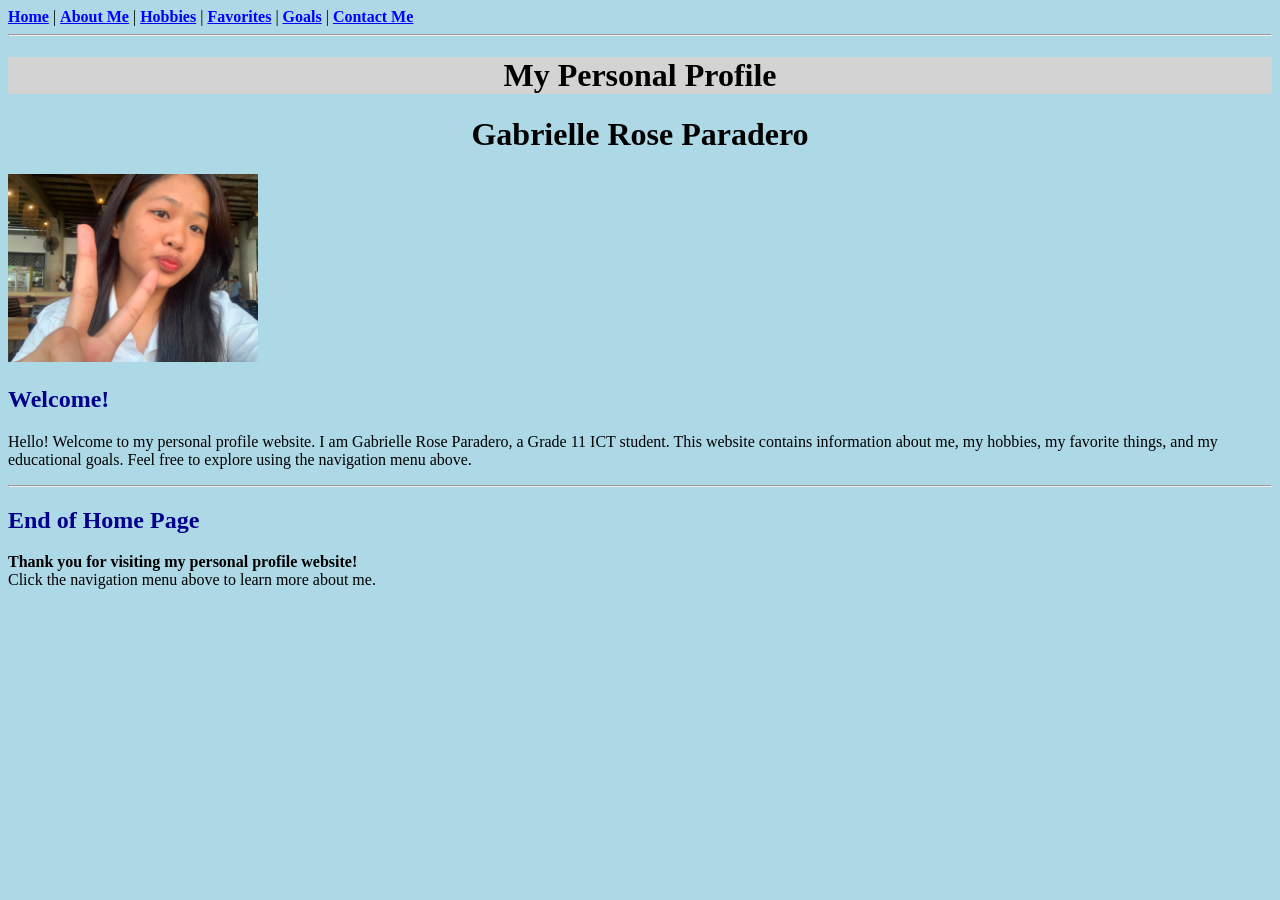
==== index.html @ 87fc9438 "Add files via upload" ====
<!DOCTYPE html>
<html>
<head>
    <title>My Personal Profile - Home</title>
    <link rel="stylesheet" href="style.css">
</head>

<body>

<nav>
    <a class="nav-link" href="index.html">Home</a> |
    <a class="nav-link" href="about.html">About Me</a> |
    <a class="nav-link" href="hobbies.html">Hobbies</a> |
    <a class="nav-link" href="favorites.html">Favorites</a> |
    <a class="nav-link" href="goals.html">Goals</a> |
    <a class="nav-link" href="contact.html">Contact Me</a>
</nav>

<hr>

<header id="main-header">
    <h1>My Personal Profile</h1>
</header>

<h1>Gabrielle Rose Paradero</h1>

<img src="profile.jpg" alt="My Profile Picture" width="250">

<h2>Welcome!</h2>

<p>
Hello! Welcome to my personal profile website.
I am Gabrielle Rose Paradero, a Grade 11 ICT student.
This website contains information about me, my hobbies,
my favorite things, and my educational goals.
Feel free to explore using the navigation menu above.
</p>

<hr>

<h2>End of Home Page</h2>

<p>
<b>Thank you for visiting my personal profile website!</b><br>
Click the navigation menu above to learn more about me.
</p>

</body>
</html>
---- style.css ----
body {
    color: black;
    background-color: lightblue;
}

h1 {
    text-align: center;
}

h2 {
    color: darkblue;
}

.profile-info {
    color: darkgreen;
}

.nav-link {
    color: blue;
    font-weight: bold;
}

.section-title {
    color: purple;
    font-weight: bold;
}

.form-label {
    font-weight: bold;
}

.form-input {
    color: blue;
}

.btn {
    font-weight: bold;
}

.primary {
    color: green;
}

#main-header {
    text-align: center;
    background-color: lightgray;
}

#contact-section {
    background-color: lightyellow;
}
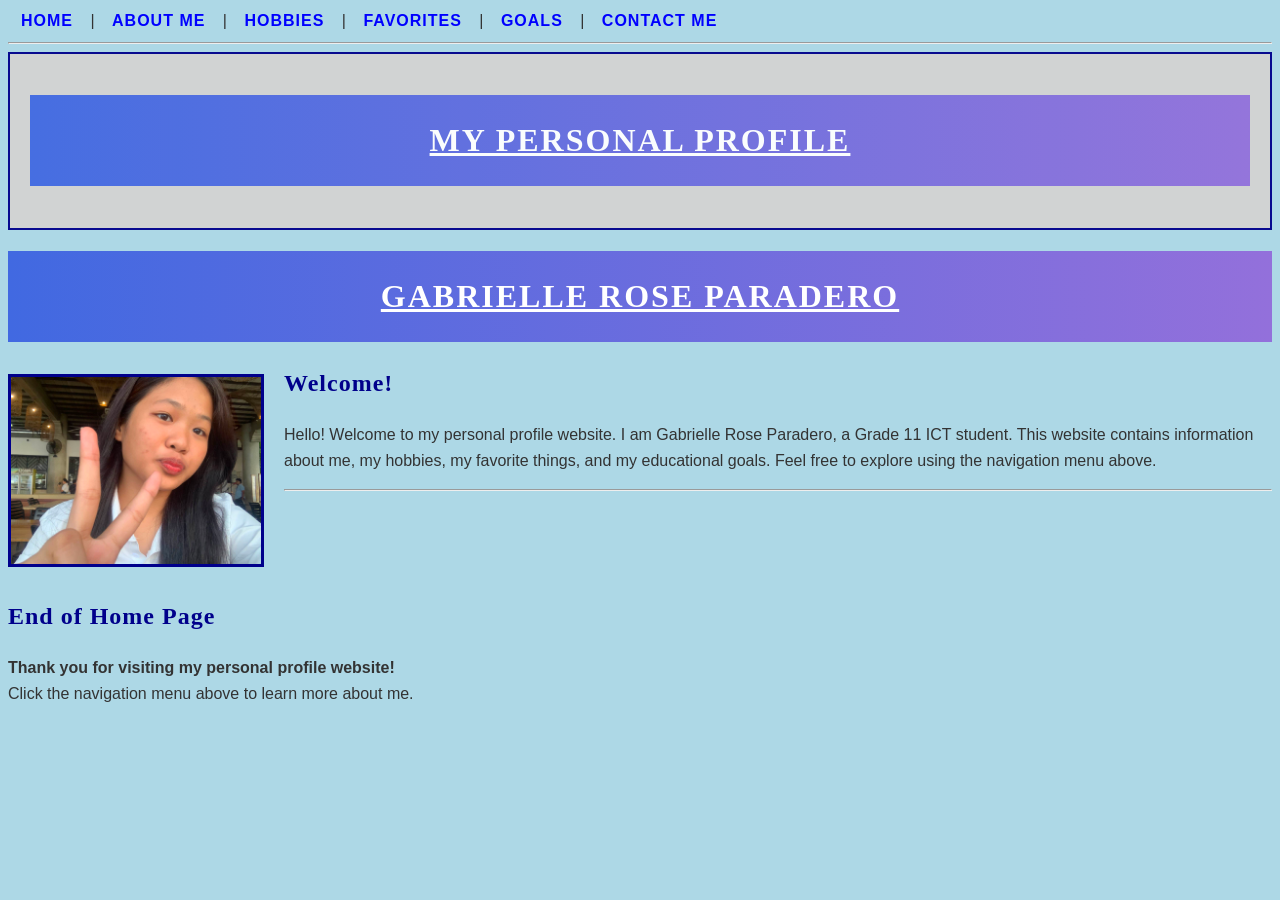
==== commit 68f87cb7: "Updated website with CSS enhancements" ====
--- a/index.html
+++ b/index.html
@@ -24,7 +24,7 @@
 
 <h1>Gabrielle Rose Paradero</h1>
 
-<img src="profile.jpg" alt="My Profile Picture" width="250">
+<img src="profile.jpg" alt="My Profile Picture" width="250" class="profile-image">
 
 <h2>Welcome!</h2>
 
@@ -38,6 +38,8 @@
 
 <hr>
 
+<div class="clear-section"></div>
+
 <h2>End of Home Page</h2>
 
 <p>
--- a/style.css
+++ b/style.css
@@ -1,51 +1,264 @@
 body {
-    color: black;
+
+    color: #333333;
+
     background-color: lightblue;
-}
+
+    font-family: Arial, sans-serif;
+
+    font-size: 16px;
+
+    line-height: 1.6;
+
+}
+
+
+/* Main Heading */
 
 h1 {
+
     text-align: center;
-}
+
+    text-transform: uppercase;
+
+    text-decoration: underline;
+
+    letter-spacing: 2px;
+
+    font-family: Georgia, serif;
+
+    font-size: 32px;
+
+    font-weight: bold;
+
+    color: white;
+
+    background: linear-gradient(to right, #4169e1, #9370db);
+
+    padding: 20px;
+
+}
+
+
+/* Other Headings */
 
 h2 {
+
     color: darkblue;
-}
+
+    font-family: Georgia, serif;
+
+    font-size: 24px;
+
+    font-weight: bold;
+
+    letter-spacing: 1px;
+
+}
+
+
+/* Profile Information */
 
 .profile-info {
     color: darkgreen;
-}
+    font-family: Arial, sans-serif;
+    font-size: 16px;
+    line-height: 1.8;
+    letter-spacing: 0.5px;
+    background-color: white;
+
+    /* CSS Box Model */
+    width: 80%;
+    height: auto;
+    padding: 15px;
+    border: 2px solid darkgreen;
+    margin: 20px auto;
+
+    opacity: 0.95;
+}
+
+
+/* Navigation */
 
 .nav-link {
+
+    color: white;
+
+    font-family: Arial, sans-serif;
+
+    font-size: 16px;
+
+    font-weight: bold;
+
+    text-decoration: none;
+
+    text-transform: uppercase;
+
+    letter-spacing: 1px;
+
+}
+
+
+/* Section Titles */
+
+.section-title {
+
+    color: purple;
+
+    font-family: Georgia, serif;
+
+    font-size: 24px;
+
+    font-weight: bold;
+
+    text-transform: capitalize;
+
+}
+
+
+/* Form Labels */
+
+.form-label {
+
+    font-family: Arial, sans-serif;
+
+    font-size: 16px;
+
+    font-weight: bold;
+
+}
+
+
+/* Form Inputs */
+
+.form-input {
+
     color: blue;
-    font-weight: bold;
-}
-
-.section-title {
-    color: purple;
-    font-weight: bold;
-}
-
-.form-label {
-    font-weight: bold;
-}
-
-.form-input {
-    color: blue;
-}
+
+    font-family: Arial, sans-serif;
+
+    font-size: 15px;
+
+}
+
+
+/* Buttons */
 
 .btn {
-    font-weight: bold;
-}
+
+    font-family: Arial, sans-serif;
+
+    font-size: 16px;
+
+    font-weight: bold;
+
+}
+
+
+/* Primary Button */
 
 .primary {
-    color: green;
-}
+
+    color: white;
+
+    background-color: darkblue;
+
+}
+
+
+/* Main Header */
 
 #main-header {
+    position: relative;
+    z-index: 10;
     text-align: center;
     background-color: lightgray;
-}
+    padding: 20px;
+    border: 2px solid darkblue;
+    margin-bottom: 20px;
+    opacity: 0.95;
+}
+
+
+/* Contact Section */
 
 #contact-section {
-    background-color: lightyellow;
+
+    text-align: center;
+
+    text-transform: uppercase;
+
+    letter-spacing: 2px;
+
+    color: darkblue;
+
+    background: linear-gradient(to right, lightyellow, lavender);
+
+    padding: 15px;
+
+}
+
+/* Contact Form */
+
+form {
+    background: linear-gradient(to bottom, white, lavender);
+    color: #333333;
+    font-family: Arial, sans-serif;
+    font-size: 16px;
+    line-height: 1.6;
+    padding: 20px;
+    opacity: 0.95;
+}
+
+ /* Updated for CSS Lesson 2.1 */
+ 
+ /* CSS Lists */
+
+ul {
+    list-style-type: square;
+    padding-left: 30px;
+}
+
+ol {
+    list-style-type: upper-alpha;
+    padding-left: 30px;
+}
+
+/* CSS Links */
+
+.nav-link {
+    padding: 8px;
+    margin: 5px;
+    text-decoration: none;
+}
+
+.nav-link:link {
+    color: blue;
+}
+
+.nav-link:visited {
+    color: purple;
+}
+
+.nav-link:hover {
+    color: red;
+    text-decoration: underline;
+}
+
+.nav-link:active {
+    color: green;
+}
+
+.profile-image {
+    position: relative;
+    z-index: 2;
+    float: left;
+    margin: 10px 20px 10px 0;
+    border: 3px solid darkblue;
+}
+
+/* Clear Float */
+
+.clear-section {
+    clear: both;
 }
